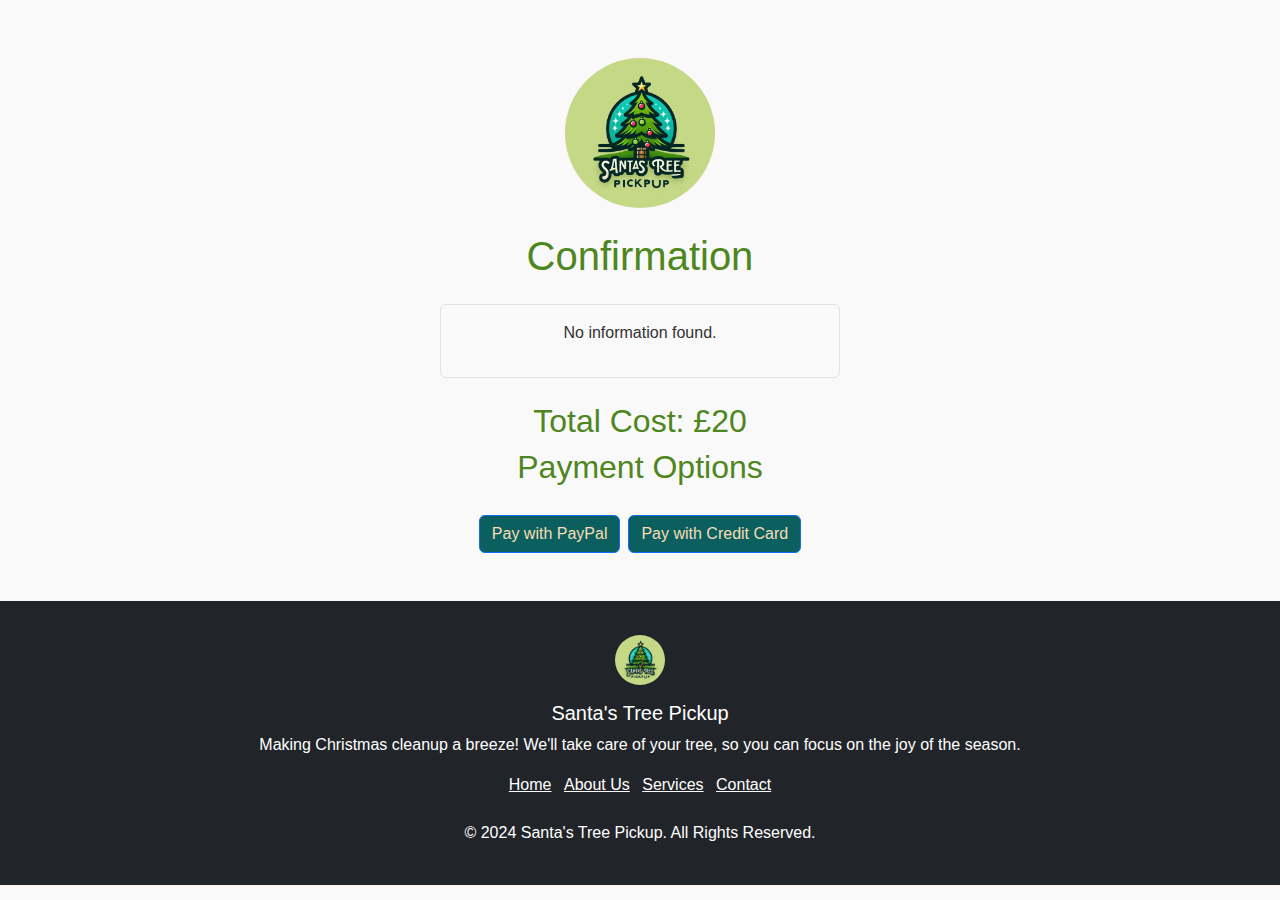
==== confirmation.html @ 95c72088 "Initial commit" ====
<!DOCTYPE html>
<html lang="en">
<head>
    <meta charset="UTF-8">
    <meta name="viewport" content="width=device-width, initial-scale=1.0">
    <title>Santa's Tree Pickup - Confirmation</title>
   
    <link href="https://cdn.jsdelivr.net/npm/bootstrap@5.3.0-alpha1/dist/css/bootstrap.min.css" rel="stylesheet">
    <link rel="stylesheet" href="styles.css">
</head>
<body>
    
    <div class="container text-center mt-5">
        
        <img src="/images/logos.jpg" alt="Santa's Tree Pickup Logo" class="img-fluid rounded-circle mb-4" style="max-width: 150px;">
        <h1 class="mb-4">Confirmation</h1>

        
        <div id="confirmationDetails" class="border rounded p-3 mb-4"></div>

        <h2>Total Cost: £20</h2>

        <h2>Payment Options</h2>
        <div class="d-flex justify-content-center mb-3">
            <button id="paypalButton" class="btn btn-primary me-2">Pay with PayPal</button>
            <button id="creditCardButton" class="btn btn-primary">Pay with Credit Card</button>
        </div>
    </div>

    <script>
        function displayConfirmation() {
            const basket = JSON.parse(localStorage.getItem('basket'));
            const confirmationDetails = document.getElementById('confirmationDetails');

            if (basket && basket.length > 0) {
                const { postcode, selectedAddress } = basket[0];
                confirmationDetails.innerHTML = `
                    <p><strong>Postcode:</strong> ${postcode || 'N/A'}</p>
                    <p><strong>Selected Address:</strong> ${selectedAddress || 'N/A'}</p>
                `;
            } else {
                confirmationDetails.innerHTML = `<p>No information found.</p>`;
            }
        }

        
        displayConfirmation();
    </script>
    
    <footer class="bg-dark text-white text-center py-4 mt-5">
        <div class="container">
            <img src="/images/logos.jpg" alt="Santa's Tree Pickup Logo" class="rounded-circle mb-3" style="max-width: 50px;">
            
            <h5>Santa's Tree Pickup</h5>
            <p>Making Christmas cleanup a breeze! We'll take care of your tree, so you can focus on the joy of the season.</p>
    
            <ul class="list-inline">
                <li class="list-inline-item">
                    <a href="#" class="text-white">Home</a>
                </li>
                <li class="list-inline-item">
                    <a href="#" class="text-white">About Us</a>
                </li>
                <li class="list-inline-item">
                    <a href="#" class="text-white">Services</a>
                </li>
                <li class="list-inline-item">
                    <a href="#" class="text-white">Contact</a>
                </li>
            </ul>
    
            <p class="mt-4">&copy; 2024 Santa's Tree Pickup. All Rights Reserved.</p>
        </div>
    </footer>
    

    <script src="https://cdn.jsdelivr.net/npm/bootstrap@5.3.0-alpha1/dist/js/bootstrap.bundle.min.js"></script>
</body>
</html>
---- styles.css ----
body {
    font-family: Arial, sans-serif;
    background-color: #f9f9f9;
    color: #333;
}

h1, h2 {
    color: #4e8620;
}
h3{
    color: rgb(12, 95, 95);
}

.btn{
    color: wheat;
    background-color: rgb(12, 95, 95);
}
#confirmationDetails {
    border: 1px solid #ccc;
    padding: 10px;
    
    border-radius: 5px;
    width: 100%;
    max-width: 400px;
    margin: auto;
    
}

img {
    max-width: 300px;
    max-height: 300px;
    margin-top: 10px;
}

button {
    margin-top: 20px;
    
}

#postcodeInput {
    height: 40px;
    width: 100%;
    max-width: 400px;
   
    color: white;
}
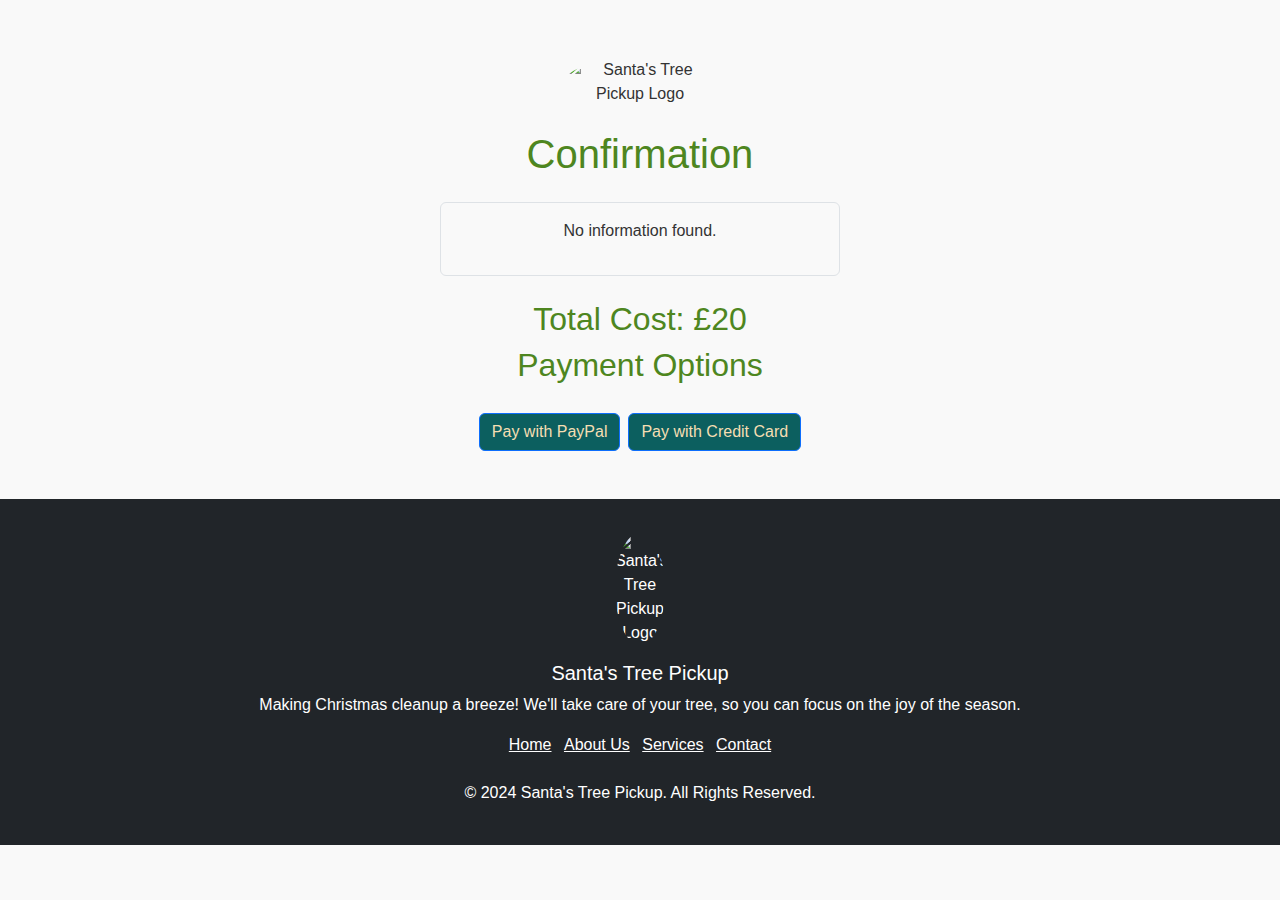
==== commit 7d1362e7: "Fix image paths in HTML files" ====
--- a/confirmation.html
+++ b/confirmation.html
@@ -12,7 +12,8 @@
     
     <div class="container text-center mt-5">
         
-        <img src="/images/logos.jpg" alt="Santa's Tree Pickup Logo" class="img-fluid rounded-circle mb-4" style="max-width: 150px;">
+
+        <img src="/Christmas/images/logos.jpg" alt="Santa's Tree Pickup Logo" class="img-fluid rounded-circle mb-4" style="max-width: 150px;">
         <h1 class="mb-4">Confirmation</h1>
 
         
@@ -49,7 +50,7 @@
     
     <footer class="bg-dark text-white text-center py-4 mt-5">
         <div class="container">
-            <img src="/images/logos.jpg" alt="Santa's Tree Pickup Logo" class="rounded-circle mb-3" style="max-width: 50px;">
+            <img src="/Christmas/images/logos.jpg" alt="Santa's Tree Pickup Logo" class="rounded-circle mb-3" style="max-width: 50px;">
             
             <h5>Santa's Tree Pickup</h5>
             <p>Making Christmas cleanup a breeze! We'll take care of your tree, so you can focus on the joy of the season.</p>
